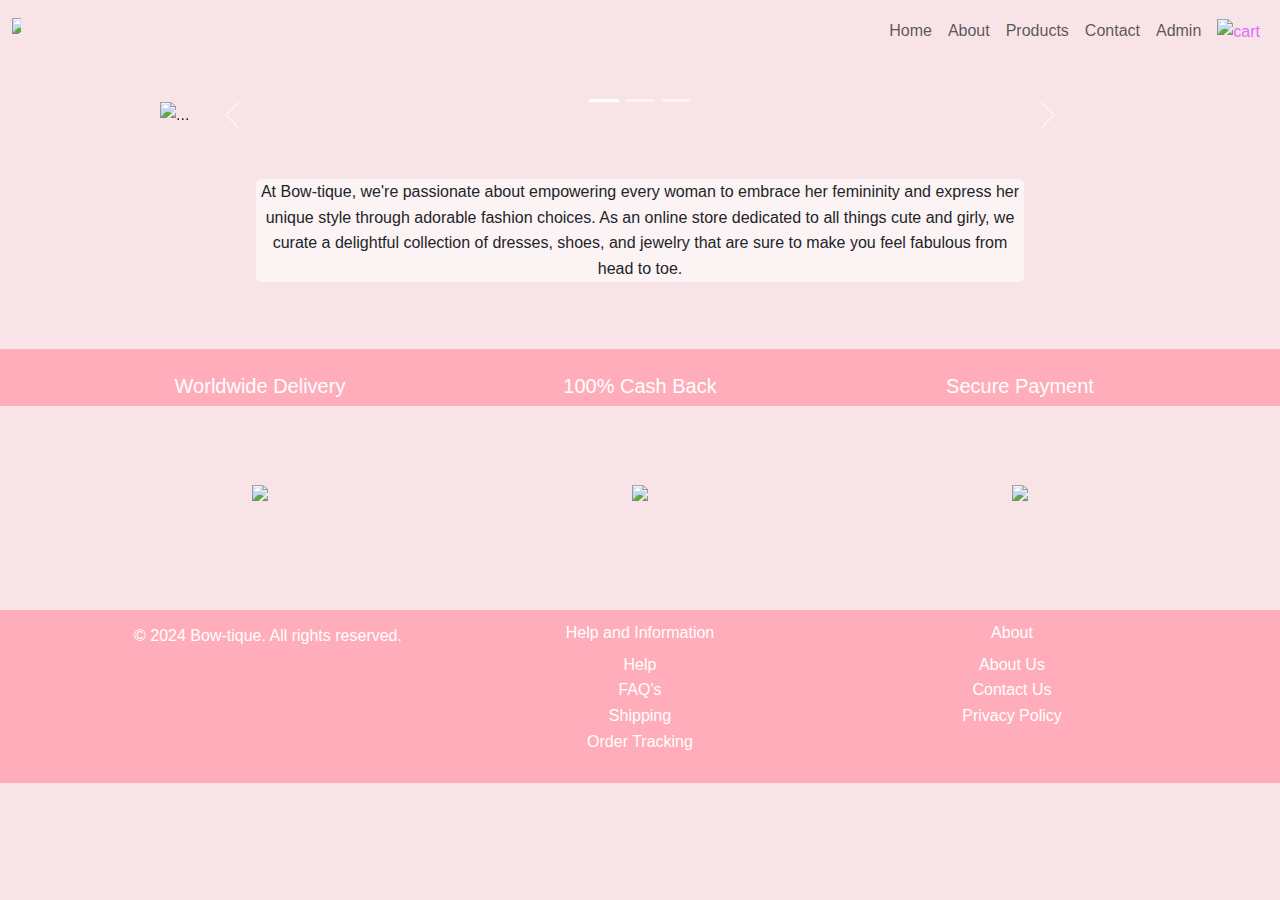
==== index.html @ d5d6bd56 "..." ====
<!doctype html>
<html lang="en">

<head>
    <meta charset="utf-8">
    <meta name="viewport" content="width=device-width, initial-scale=1">
    <title>Bow-tique</title>
    <link href="https://cdn.jsdelivr.net/npm/bootstrap@5.3.3/dist/css/bootstrap.min.css" rel="stylesheet"
        integrity="sha384-QWTKZyjpPEjISv5WaRU9OFeRpok6YctnYmDr5pNlyT2bRjXh0JMhjY6hW+ALEwIH" crossorigin="anonymous">
    <link rel="stylesheet" href="/css/styles.css">
</head>

    <body>
        <section class="nav-sec">
            <div class="fixed-top">
                <nav class="navbar navbar-expand-lg" id="nv">
                    <div class="container-fluid">
                        <a class="navbar-brand" href="  /index.html"><img
                                src="https://i.postimg.cc/pLfnPJR0/B-1-removebg-preview.png" alt="Logo"
                                class="d-inline-block align-text-top"></a> <!-- Edit the text here -->
                        <button class="navbar-toggler" type="button" data-toggle="collapse" data-target="#navbarNav"
                            aria-controls="navbarNav" aria-expanded="false" aria-label="Toggle navigation">
                            <span class="navbar-toggler-icon"></span>
                        </button>

                        <div class="collapse navbar-collapse justify-content-end" id="navbarNav">
                            <ul class="navbar-nav">
                                <li class="nav-item active">
                                    <a class="nav-link" href="/index.html">Home<span class="sr-only"></span></a>
                                </li>
                                <li class="nav-item">
                                    <a class="nav-link" href="/html/about.html">About</a>
                                </li>
                                <li class="nav-item">
                                    <a class="nav-link" href="/html/products.html">Products</a>
                                </li>
                                <li class="nav-item">
                                    <a class="nav-link" href="/html/contact.html">Contact</a>
                                </li>
                                </li>
                                <li class="nav-item">
                                    <a class="nav-link" href="/html/admin.html">Admin</a>
                                </li>
                                <li class="nav-item">
                                    <a class="nav-link" href="/html/cart.html" style="color: rgb(219, 111, 255);"><img
                                            src="https://i.postimg.cc/fLRj09kc/cart.png" alt="cart" class="cart"></a>
                                </li>
                            </ul>
                        </div>
                    </div>
                </nav>
            </div>
        </section>

        <main id="abt-body">
            <BR></BR>
            <BR></BR>
            <div class="home-carosel">
                <div id="carouselExampleCaptions" class="carousel slide">
                    <div class="carousel-indicators">
                        <button type="button" data-bs-target="#carouselExampleCaptions" data-bs-slide-to="0"
                            class="active" aria-current="true" aria-label="Slide 1"></button>
                        <button type="button" data-bs-target="#carouselExampleCaptions" data-bs-slide-to="1"
                            aria-label="Slide 2"></button>
                        <button type="button" data-bs-target="#carouselExampleCaptions" data-bs-slide-to="2"
                            aria-label="Slide 3"></button>
                    </div>
                    <div class="carousel-inner">
                        <div class="carousel-item active">
                            <img src="https://i.postimg.cc/0jn7JD4L/Welcome-to-2.png" class="d-block w-100" alt="...">
                        </div>
                        <div class="carousel-item">
                            <img src="https://i.postimg.cc/L8wxhsHT/Whats-App-Image-2024-06-13-at-09-49-07-f3a22eba.jpg"
                                class="d-block w-100" alt="...">
                            <div class="carousel-caption d-none d-md-block">
                                <h5>Summer Collection</h5>
                                <p>Coming Soon!</p>
                            </div>
                        </div>
                        <div class="carousel-item">
                            <img src="https://i.postimg.cc/PqD2DkJk/Whats-App-Image-2024-06-13-at-09-49-07-7ff5ccdb.jpg"
                                class="d-block w-100" alt="...">
                            <div class="carousel-caption d-none d-md-block">
                                <h5>In-Stock Now!</h5>
                            </div>
                        </div>
                    </div>
                    <button class="carousel-control-prev" type="button" data-bs-target="#carouselExampleCaptions"
                        data-bs-slide="prev">
                        <span class="carousel-control-prev-icon" aria-hidden="true"></span>
                        <span class="visually-hidden">Previous</span>
                    </button>
                    <button class="carousel-control-next" type="button" data-bs-target="#carouselExampleCaptions"
                        data-bs-slide="next">
                        <span class="carousel-control-next-icon" aria-hidden="true"></span>
                        <span class="visually-hidden">Next</span>
                    </button>
                </div>
            </div>
            <BR></BR>
            <div id="home-welcome">
                <p>
                    At Bow-tique, we're passionate about empowering every woman to embrace her femininity and express
                    her
                    unique
                    style through adorable fashion choices. As an online store dedicated to all things cute and girly,
                    we
                    curate
                    a delightful collection of dresses, shoes, and jewelry that are sure to make you feel fabulous from
                    head
                    to
                    toe.
                </p>
                <h2>
            </div>
            <BR></BR>
            <div id="home-coloumns">
                <div class="container text-center">
                    <div class="row align-items-start">
                        <div class="col">
                            <img src="https://i.postimg.cc/zBzqdhvz/B-4-removebg-preview-2.png" class="home-img" alt="">
                            <h5>Worldwide Delivery</h5>
                        </div>
                        <div class="col">
                            <img src="https://i.postimg.cc/N07g7DgC/B-5-removebg-preview-1.png" class="home-img" alt="">
                            <h5>100% Cash Back</h5>
                        </div>
                        <div class="col">
                            <img src="https://i.postimg.cc/CMvxQcbW/B-6-removebg-preview-1.png" class="home-img" alt="">
                            <h5>Secure Payment</h5>
                        </div>
                    </div>
                </div>
            </div>

            <BR></BR>

            <br>
            <div class="home-grid">
                <div class="container text-center">
                    <div class="row align-items-start">
                        <div class="col">
                            <div class="img-container">
                                <img src="https://i.postimg.cc/MTvHq42M/Whats-App-Image-2024-06-13-at-12-49-46-b9935eba.jpg"
                                    class="grid-img">
                                <div class="overlay">
                                    <a href="/html/products.html" class="view-more">View More</a>
                                </div>
                            </div>
                        </div>
                        <div class="col">
                            <div class="img-container">
                                <img src="https://i.postimg.cc/jjjd49jg/Whats-App-Image-2024-06-13-at-12-49-46-f64f7c65.jpg"
                                    class="grid-img">
                                <div class="overlay">
                                    <a href="/html/products.html" class="view-more">View More</a>
                                </div>
                            </div>
                        </div>
                        <div class="col">
                            <div class="img-container">
                                <img src="https://i.postimg.cc/ZKhbM0Ry/Whats-App-Image-2024-06-13-at-12-49-45-c9b9642f.jpg"
                                    class="grid-img">
                                <div class="overlay">
                                    <a href="/html/products.html" class="view-more">View More</a>
                                </div>
                            </div>
                        </div>
                    </div>
                </div>
            </div>
            
            <BR></BR>
        </main>
        <footer class="footer">
            <div class="container">
                <div class="footer-content">
                    <div class="footer-left">
                        <p>&copy; 2024 Bow-tique. All rights reserved.</p>
                    </div>
                    <div class="footer-middle">
                        <h5>Help and Information</h5>
                        <ul>
                            <li><a href="#">Help</a></li>
                            <li><a href="#">FAQ's</a></li>
                            <li><a href="#">Shipping</a></li>
                            <li><a href="#">Order Tracking</a></li>
                        </ul>
                    </div>
                    <div class="footer-right">
                        <h5>About</h5>
                        <ul>
                            <li><a href="/html/about.html">About Us</a></li>
                            <li><a href="/html/contact.html">Contact Us</a></li>
                            <li><a href="#">Privacy Policy</a></li>
                        </ul>
                    </div>
                </div>
            </div>
        </footer>
        
        <script src="https://cdn.jsdelivr.net/npm/bootstrap@5.3.3/dist/js/bootstrap.bundle.min.js"
            integrity="sha384-YvpcrYf0tY3lHB60NNkmXc5s9fDVZLESaAA55NDzOxhy9GkcIdslK1eN7N6jIeHz"
            crossorigin="anonymous"></script>
        <script src="https://cdn.jsdelivr.net/npm/@popperjs/core@2.11.8/dist/umd/popper.min.js"
            integrity="sha384-I7E8VVD/ismYTF4hNIPjVp/Zjvgyol6VFvRkX/vR+Vc4jQkC+hVqc2pM8ODewa9r"
            crossorigin="anonymous"></script>
        <script src="https://cdn.jsdelivr.net/npm/bootstrap@5.3.3/dist/js/bootstrap.min.js"
            integrity="sha384-0pUGZvbkm6XF6gxjEnlmuGrJXVbNuzT9qBBavbLwCsOGabYfZo0T0to5eqruptLy"
            crossorigin="anonymous"></script>
    </body>

</html>
---- css/styles.css ----
body {
    background-color: rgb(248, 227, 231);
    font-family: Arial, sans-serif;
    line-height: 1.6;
    margin: 0;
    padding: 0;

}

/* NAV SECTION */
.cart {
    width: 5%;
    height: 5%;
}

.d-inline-block {
    width: 15%;
    height: 15%;
}

#nv {
    background-color: #F8E3E7;
    height: 50%;
    border-bottom: #333;
}


/* HOME */
.bow-tique-logo {
    width: 25%;
}

/* 
https://i.postimg.cc/YCm8TmgH/Welcome-to-1.png
https://i.postimg.cc/L8wxhsHT/Whats-App-Image-2024-06-13-at-09-49-07-f3a22eba.jpg
https://i.postimg.cc/PqD2DkJk/Whats-App-Image-2024-06-13-at-09-49-07-7ff5ccdb.jpg */

.home-carosel {
    width: 75%;
    margin: 0 auto;
}

#home-welcome {
    width: 60%;
    margin: 0 auto;
    text-align: center;
    background-color: rgba(255, 255, 255, 0.555);
    border-radius: 5px;
}

#home-coloumns {
    width: 100%;
    background-color: rgb(255, 173, 187);
    color: white;
}

.home-img {
    width: 30%;
}

.grid-img {
    width: 100%;
}

.img-container {
    position: relative;
    display: inline-block;
}

.grid-img {
    display: block;
    width: 100%;
    height: auto;
}

.overlay {
    position: absolute;
    top: 0;
    bottom: 0;
    left: 0;
    right: 0;
    height: 100%;
    width: 100%;
    opacity: 0;
    transition: .5s ease;
    background-color: rgba(0, 0, 0, 0.5);
    display: flex;
    justify-content: center;
    align-items: center;
}

.img-container:hover .overlay {
    opacity: 1;
}

.view-more {
    color: pink;
    padding: 5% 10%;
    background-color: rgba(0, 0, 0, 0.7);
    text-decoration: none;
    border-radius: 5rem;
}

/* ABOUT */
#abt-body {
    background-image: url('https://i.postimg.cc/dV82rhfQ/Untitled-design-6.png');
}

main.about-page {
    max-width: 80%;
    margin: 5% auto;
    padding: 2.5%;
    background-color: white;
    box-shadow: 0 0 10px rgba(0, 0, 0, 0.1);
    border-radius: 5px;
}

#about-h1 {
    background-color: #ff69b4;
    color: white;
    padding: 1%;
    text-align: center;
}

.about-section {
    margin-bottom: 20px;
    text-align: center;
}

.about-section h2 {
    color: #ff69b4;
    border-bottom: 2px solid #ff69b4;
}

.about-section p {
    color: #333;
    line-height: 1.8;
}

/* PRODUCTS */

#search-div {
    display: flex;
    justify-content: center;
    gap: 1%;
}

#searchInput,
#categoryFilter,
#searchButton {
    padding: 1%;
    border: 1px solid #ccc;
    border-radius: 5px;
}

#searchButton {
    background-color: pink;
    color: white;
    border: none;
    cursor: pointer;
    transition: background-color 0.3s ease;
}

#searchButton:hover {
    background-color: rgb(255, 160, 176);
}

#product-cards {
    background-image: url('');
    padding-bottom: 5%;

}

.product-grid {
    display: grid;
    grid-template-columns: repeat(3, 1fr);
    gap: 5%;
    padding: 5%;
}

.product-card {
    padding: 5%;
    text-align: center;
    border-radius: 5%;
    background-color: rgba(255, 255, 255, 0.37);
    /* Pink background with 1% opacity */
    position: relative;
    transition: transform 0.3s ease;
}

.product-card img {
    max-width: 50%;
    height: auto;
    padding-bottom: 5%;
    margin-bottom: 5%;
    transition: transform 0.3s ease;
}

.product-card:hover {
    transform: scale(1.05);
}

.product-card:hover img {
    transform: scale(1.1);
}

.product-card button {
    margin: 5%;
    color: white;
    background-color: rgb(224, 123, 140);
    border: none;
    border-radius: 5px;
}

.product-card:hover button {
    background-color: rgb(224, 103, 123);
}

/* Modal */
.modal {
    display: none;
    width: 100%;
    height: 100%;
    background-color: rgba(0, 0, 0, 0.5);
}

.modal-content {
    background-color: #fefefe;
    margin: 0 auto;
    padding: 2%;
    border: 1px solid #888;
    width: 50%;
    position: relative;
    max-height: 80%;
    overflow-y: hidden;
}

.close {
    color: #aaa;
    float: right;
    font-weight: bold;
    cursor: pointer;
}

.close:hover,
.close:focus {
    color: black;
    text-decoration: none;
    cursor: pointer;
}

.modal-details {
    text-align: left;
}

.modal-details h2 {
    margin-top: 0;
}

.modal-details p {
    margin-bottom: 1%;
}

.modal-content img {
    width: 100%;
    height: auto;
    /* Ensure images resize proportionally */
    max-height: 300px;
    /* Limit image height if necessary */
    object-fit: contain;
}
/* CONTACT */
#contact-body{
    background-image: url('https://i.postimg.cc/dV82rhfQ/Untitled-design-6.png');
}
.contact-container {
    max-width: 70%;
    margin: auto;
    background: #fff;
    padding: 2.5%;
    border-radius: 8px;
    box-shadow: 0 0 10px rgba(0, 0, 0, 0.1);
}

.contact-header {
    text-align: center;
    
}

.contact-header h3 {
    background-color: #ff69b4;
    color: white;
    padding: 1%;
    text-align: center;
}

.contact-header p {
    color: #555;
}

.social-icons {
    text-align: center;
}

.social-icons a {
    margin: 1%;
    display: inline-block;
}

.social-icons img {
    width: 65%;
}

/* ADMIN */
#admin-body{
    background-image: url('https://i.postimg.cc/dV82rhfQ/Untitled-design-6.png');
}
.table img {
    width: 50px;
}
.table button{
    background-color: #ff69b4;
    border: none;
    color: white;
}
#edit-btn:hover{
    background-color: pink;
    color: white;
}

/* FOOTER */
.footer {
    padding: 20px;
    background-color: #6c757d;
    color: white;
    text-align: center;
    margin-top: 50px;
}

.footer h5 {
    font-size: 16px;
    margin-bottom: 10px;
}

.footer a {
    color: #f8f9fa;
    text-decoration: none;
}

.footer a:hover {
    text-decoration: underline;
}

/* CART */
#cart-body {
    background-image: url('https://i.postimg.cc/dV82rhfQ/Untitled-design-6.png');
}

#cart-heading {
    justify-content: center;
    text-align: center;
}

.main-content {
    padding-top: 10%;
}

.table-responsive {
    margin-top: 5%;
}

.table {
    width: 100%;
    background-color: #fff;
    border-collapse: collapse;
}

.table th,
.table td {
    padding: 1%;
    text-align: center;
    justify-content: center;
    align-content: center;
}

.table th {
    background-color: #f8f9fa;
}

.quantity-buttons {
    display: flex;
    align-items: center;
}

.total-amount {
    text-align: end;
}

#checkout-button {
    background-color: rgb(255, 140, 159);
    border: none;
}

/* FOOTER */
footer{
    background-color: rgb(255, 173, 187);
    color: #fff;
    padding: 1% 0;
}
.footer {
    background-color: rgb(255, 173, 187);
    color: #fff;
    padding: 1% 0;
}
#footer-products{
    padding: 0;
}
.footer .container {
    justify-content: space-between;
    align-items: start;
    flex-wrap: wrap;
}

.footer-content {
    display: flex;
    justify-content: space-between;
    width: 100%;
}

.footer-left,
.footer-middle,
.footer-right {
    flex: 1;
}

.footer-middle ul,
.footer-right ul {
    list-style: none;
    padding: 0;
}

.footer-middle ul li a,
.footer-right ul li a {
    color: #fff;
    text-decoration: none;
}

.footer-middle ul li a:hover,
.footer-right ul li a:hover {
    text-decoration: underline;
}

@media (max-width: 300px) {
    .home-carosel {
        width: 100%;
        margin: 0 auto;
    }

    #home-coloumns h5 {
        font-size: 50%;
    }

    .product-grid {
        display: grid;
        grid-template-columns: repeat(1, 1fr);
        margin-top: 10%;
        gap: 10%;
        padding: 10%;
    }

    .product-card {
        border: 1px solid #ddd;
        /*remove when finished*/
        padding: 1 0%;
        text-align: center;
    }

    .product-card img {
        max-width: 50%;
        height: auto;
        padding-bottom: 5%;
        margin-bottom: 5%;
    }

    .product-card button {
        margin: 10%;
    }
}

main {
    flex: 1;
}
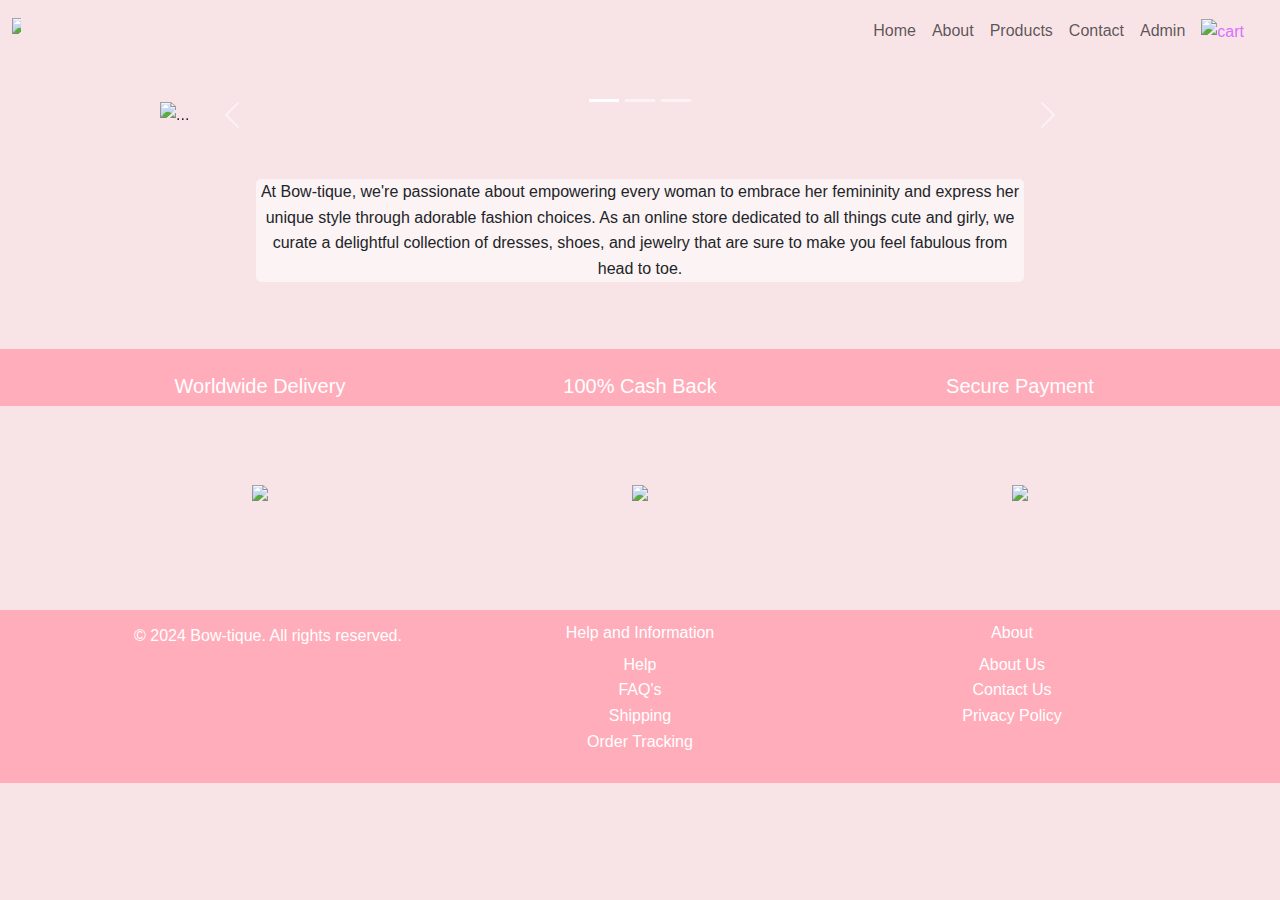
==== commit decd0879: "fixed nav omgomgomggg" ====
--- a/index.html
+++ b/index.html
@@ -15,37 +15,42 @@
             <div class="fixed-top">
                 <nav class="navbar navbar-expand-lg" id="nv">
                     <div class="container-fluid">
-                        <a class="navbar-brand" href="  /index.html"><img
-                                src="https://i.postimg.cc/pLfnPJR0/B-1-removebg-preview.png" alt="Logo"
-                                class="d-inline-block align-text-top"></a> <!-- Edit the text here -->
-                        <button class="navbar-toggler" type="button" data-toggle="collapse" data-target="#navbarNav"
-                            aria-controls="navbarNav" aria-expanded="false" aria-label="Toggle navigation">
+                        <a class="navbar-brand" href="/index.html">
+                            <img src="https://i.postimg.cc/pLfnPJR0/B-1-removebg-preview.png" alt="Logo" class="d-inline-block align-text-top">
+                        </a>
+                        <button class="navbar-toggler" type="button" data-bs-toggle="offcanvas" data-bs-target="#offcanvasNavbar" aria-controls="offcanvasNavbar">
                             <span class="navbar-toggler-icon"></span>
                         </button>
-
-                        <div class="collapse navbar-collapse justify-content-end" id="navbarNav">
-                            <ul class="navbar-nav">
-                                <li class="nav-item active">
-                                    <a class="nav-link" href="/index.html">Home<span class="sr-only"></span></a>
-                                </li>
-                                <li class="nav-item">
-                                    <a class="nav-link" href="/html/about.html">About</a>
-                                </li>
-                                <li class="nav-item">
-                                    <a class="nav-link" href="/html/products.html">Products</a>
-                                </li>
-                                <li class="nav-item">
-                                    <a class="nav-link" href="/html/contact.html">Contact</a>
-                                </li>
-                                </li>
-                                <li class="nav-item">
-                                    <a class="nav-link" href="/html/admin.html">Admin</a>
-                                </li>
-                                <li class="nav-item">
-                                    <a class="nav-link" href="/html/cart.html" style="color: rgb(219, 111, 255);"><img
-                                            src="https://i.postimg.cc/fLRj09kc/cart.png" alt="cart" class="cart"></a>
-                                </li>
-                            </ul>
+    
+                        <div class="offcanvas offcanvas-end" tabindex="-1" id="offcanvasNavbar" aria-labelledby="offcanvasNavbarLabel">
+                            <div class="offcanvas-header">
+                                <h5 class="offcanvas-title" id="offcanvasNavbarLabel">Menu</h5>
+                                <button type="button" class="btn-close text-reset" data-bs-dismiss="offcanvas" aria-label="Close"></button>
+                            </div>
+                            <div class="offcanvas-body">
+                                <ul class="navbar-nav justify-content-end flex-grow-1 pe-3">
+                                    <li class="nav-item active">
+                                        <a class="nav-link" href="/index.html">Home<span class="sr-only"></span></a>
+                                    </li>
+                                    <li class="nav-item">
+                                        <a class="nav-link" href="/html/about.html">About</a>
+                                    </li>
+                                    <li class="nav-item">
+                                        <a class="nav-link" href="/html/products.html">Products</a>
+                                    </li>
+                                    <li class="nav-item">
+                                        <a class="nav-link" href="/html/contact.html">Contact</a>
+                                    </li>
+                                    <li class="nav-item">
+                                        <a class="nav-link" href="/html/admin.html">Admin</a>
+                                    </li>
+                                    <li class="nav-item">
+                                        <a class="nav-link" href="/html/cart.html" style="color: rgb(219, 111, 255);">
+                                            <img src="https://i.postimg.cc/fLRj09kc/cart.png" alt="cart" class="cart">
+                                        </a>
+                                    </li>
+                                </ul>
+                            </div>
                         </div>
                     </div>
                 </nav>
